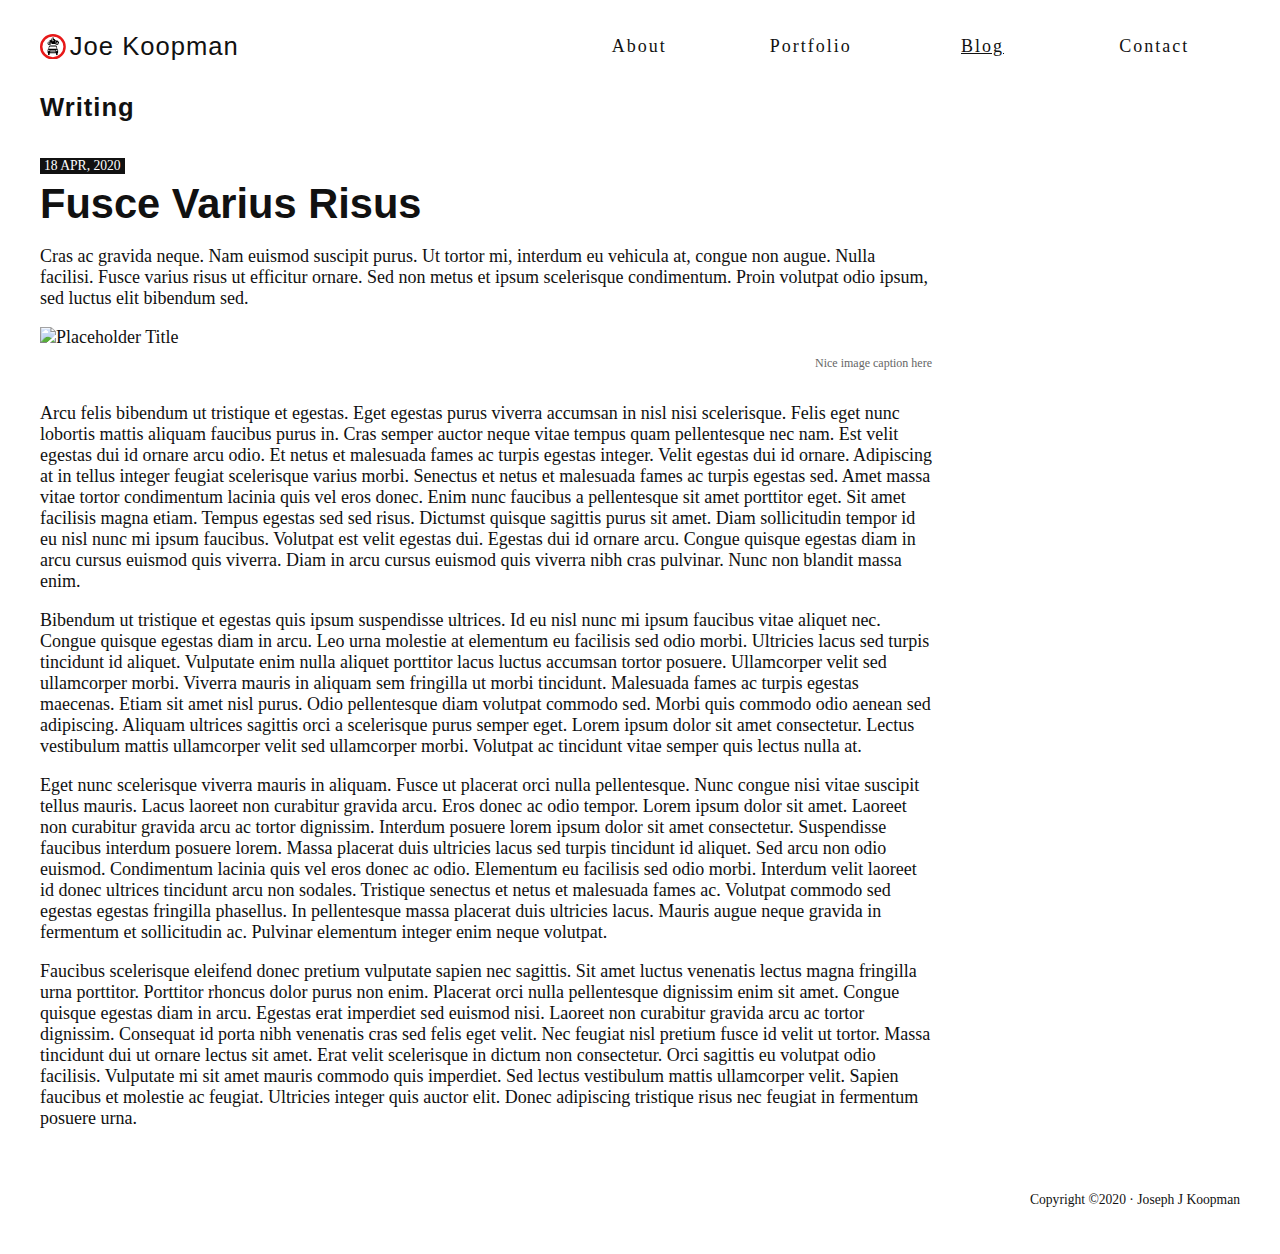
==== blog-single.html @ dcece996 "Contact, Blog and About" ====
<!DOCTYPE html>
<html>
<head>
	<meta name="keywords" content="design, html, css, frontend, developer, designer">
	<meta name="description" content="Personal Website of Joe Koopman">
	<title>Joe Koopman</title>
	<script src="https://cdnjs.cloudflare.com/ajax/libs/jquery/3.4.1/jquery.min.js" integrity="sha256-CSXorXvZcTkaix6Yvo6HppcZGetbYMGWSFlBw8HfCJo=" crossorigin="anonymous"></script> 
    <script src="js/main.js"></script>
	<link rel="stylesheet" type="text/css" href="css/grid.css">
	<link rel="stylesheet" type="text/css" href="css/style.css">
	<link href="https://fonts.googleapis.com/css2?family=Lato:wght@400;900&family=Merriweather&family=Merriweather+Sans:wght@400;700&display=swap" rel="stylesheet">
</head>

<body>

	<div id="wrapper">

	    <div id="masthead" class="grid">

			<div id="logo" class="width-9-12-m width-5-12">
				<a href="/" title="Joe Koopman">
					<svg xmlns:rdf="http://www.w3.org/1999/02/22-rdf-syntax-ns#" xmlns="http://www.w3.org/2000/svg" xmlns:cc="http://creativecommons.org/ns#" xmlns:dc="http://purl.org/dc/elements/1.1/" xmlns:svg="http://www.w3.org/2000/svg" id="svg689" viewBox="0 0 647.15 641.63" version="1.0">
					  <g id="g1005" fill-rule="evenodd" transform="translate(-55.208 -67.309)">
					    <path id="path693" d="m676.6 393.04a296.55 296.55 0 1 1 -593.1 0 296.55 296.55 0 1 1 593.1 0z" transform="matrix(.98802 0 0 .97872 3.289 3.4472)" stroke="#e71818" stroke-width="62.185" fill="#fff"/>
					    <path id="path1004" stroke-width="3pt" d="m310.47 522.81h133.87v6c-21.3 1.81-45.13 2.94-70.75 2.94-22.52 0-43.8-0.83-63.12-2.25v-6.69zm0-21.12h133.87v10.15h-133.87v-10.15zm63.12-20.88c25.62 0 49.45 1.14 70.75 2.94v7.25h-133.87v-7.94c19.32-1.41 40.6-2.25 63.12-2.25zm102.32-16.03c9.27 0 16.78 7.51 16.78 16.78s-7.51 16.82-16.78 16.82c-9.28-0.01-16.82-7.55-16.82-16.82s7.54-16.78 16.82-16.78zm-197.22 0c9.27 0 16.78 7.51 16.78 16.78s-7.51 16.82-16.78 16.82c-9.27-0.01-16.81-7.55-16.81-16.82s7.54-16.78 16.81-16.78zm74.97-86.4c5.58-0.02 13.36 0.07 23.75 0.28 42.78-0.84 35.86 0.62 54.5 0.62 4.7 0 9.95 0.92 14.03 2.13 4.08 1.2 8.38 3.09 11.47 5.25 3.08 2.15 7.49 5.8 8.71 10.87 0 0 6.13 23.83 6.6 31 0.2 3.21-1.24 5.07-1.63 5.75-0.76 1.35-2.1 2.73-3.75 3.53-2.22 1.03-2.64 1.06-5.5 1.38-2.12 0.26-4.99 0.4-7.28 0.4-9.54-0.74-41.05-2.07-77.03-2.71-36.25 0.66-70.45 2.46-80.03 3.21-9.13 0-16.52-6.62-14.91-14.4l6.03-28.16c1.1-5.1 5.64-8.72 8.72-10.87 3.09-2.16 7.39-4.05 11.47-5.25 4.08-1.21 9.33-2.13 14.03-2.13 14.12 0 13.39-0.86 30.82-0.9zm-46.88-20.22c-4.15 0-8.13 0.83-11.72 2.34s-6.82 3.7-9.53 6.41-5.64 5.71-6.41 9.53l-14.93 74.75c-10.3 0.84-18.38 9.29-18.38 19.81v57.53c0 8.04 4.73 14.91 11.53 18.09v41.97c4.21 6.25 11.36 10.35 19.44 10.35 8.89 0 16.55-4.99 20.5-12.28v-37.6c19.04 0.84 38.74 1.4 58.84 1.69v0.03c6.65 0.07 13.1 0.22 19.85 0.22h2.97c6.74 0 13.2-0.15 19.84-0.22v-0.06c20.11-0.29 39.8-0.82 58.84-1.66v37.6c3.96 7.29 11.62 12.28 20.5 12.28 8.09 0 15.24-4.07 19.44-10.32v-42c6.81-3.18 11.53-10.05 11.53-18.09v-57.53c0-10.52-8.07-18.97-18.37-19.81l-14.94-74.75c-0.76-3.82-3.69-6.82-6.4-9.53-2.72-2.71-5.94-4.9-9.54-6.41-3.59-1.51-7.56-2.34-11.72-2.34h-141.34zm172.81-89.16c14.87 0.49 26.79 12.61 26.79 27.59 0 15.3-12.36 27.72-27.66 27.72s-27.75-12.42-27.75-27.72c0-9.72 5.1-18.2 12.69-23.15l3.25 11.59c-2.94 2.99-4.75 7.04-4.75 11.56 0 9.14 7.42 16.57 16.56 16.57s16.5-7.43 16.5-16.57c0-7.66-5.24-14.05-12.31-15.93l-3.32-11.66zm-190.56-0.12c1.97 0 3.9 0.26 5.75 0.65l-7.69 10.72c-8.22 0.96-14.62 7.86-14.62 16.34 0 9.14 7.39 16.57 16.53 16.57s16.56-7.43 16.56-16.57c0-3.4-1.02-6.55-2.78-9.18l6.72-9.35c4.45 4.92 7.22 11.38 7.22 18.53 0 15.3-12.39 27.72-27.69 27.72s-27.72-12.42-27.72-27.72c0-15.29 12.42-27.71 27.72-27.71zm143.59-11.82l19.76 0.41 0.12 3.22c-8.72 5.27-14.55 14.16-18 26.97h-1.88v-30.6zm-44-37.34s1.27 4.04 4.07 6.84 6.6 6.63 7.87 6.38l-15.8 17.06-5.17 0.25-22.87-9.11 0.11-2.75 31.79-18.67zm-6.9-71.91c-9.67 0-17.77 7.68-17.94 18.35h3.88l0.09 15.35c0.38 4.33 5.73 7.42 10.22 8.14l0.54 0.76c-0.07 0.11-0.02 0.95-0.07 1.06-1.78 3.56-11.72 18.07-11.97 19.59-1.07 1.53-8.19 8.32-10.74 10.61-2.54 2.29-2.99 2.87-5.79 2.61-2.33-0.21-4.54 0.25-5.41-2.28l11.03-43.59c0.87-1.81-1.17-3.29-2.87-3-0.57 0.09-1.09 0.39-1.47 0.93l-12 18.88c-8.64 16.6-18.24 31.55-40.75 32.09l-10.78-0.12v18.69c7.43 0 14.46 1.69 20.84 4.53l-3.65 5.03c-4.94-1.9-10.24-3.1-15.85-3.1-24.43 0-44.28 19.82-44.28 44.25 0 24.44 19.85 44.28 44.28 44.29 24.44 0 44.25-19.85 44.25-44.29 0-12.71-5.44-24.08-14.03-32.15l3.37-4.66c10.11 9.4 16.54 22.69 16.54 37.56 0 0.89 0.18 2.41 0.31 3.78-0.01 0.18-0.06 0.36-0.06 0.54 0 8.37 6.51 15.16 14.75 15.72v0.09h85.75c7.48 13.87 21.96 23.4 38.81 23.41 24.43 0 44.22-19.85 44.22-44.29 0-0.18-0.03-0.35-0.03-0.53h10.4c0.03-0.69 0.1-1.36 0.1-2.06 0-22.16-13.99-40.98-33.6-48.31v-7.25c0-3.33-2.67-6-6-6l-44.63 0.25c-0.62-3.67-0.08-6.47-3.56-11.19-3.56-4.84-22.15-23.94-22.15-23.94s-1.26-1.26-4.31-4.06c-3.06-2.8-13.24-7.89-21.13-8.91-0.61-0.08-1.99-0.46-1.99-1.19l0.08-7.4c2.22-2.94 3.6-6.57 3.6-10.5 0-9.76-8.06-17.69-18-17.69z"/>
					  </g>
					  <metadata>
					    <rdf:RDF>
					      <cc:Work>
					        <dc:format>image/svg+xml</dc:format>
					        <dc:type rdf:resource="http://purl.org/dc/dcmitype/StillImage"/>
					        <cc:license rdf:resource="http://creativecommons.org/licenses/publicdomain/"/>
					        <dc:publisher>
					          <cc:Agent rdf:about="http://openclipart.org/">
					            <dc:title>Openclipart</dc:title>
					          </cc:Agent>
					        </dc:publisher>
					        <dc:title>Roadsign Evel_Knievel</dc:title>
					        <dc:date>2009-07-03T18:23:14</dc:date>
					        <dc:description>A roadsign by John Cliff. From OCAL 0.18 release.</dc:description>
					        <dc:source>http://openclipart.org/detail/26960/roadsign-evel_knievel-by-anonymous</dc:source>
					        <dc:creator>
					          <cc:Agent>
					            <dc:title>Anonymous</dc:title>
					          </cc:Agent>
					        </dc:creator>
					        <dc:subject>
					          <rdf:Bag>
					            <rdf:li>car</rdf:li>
					            <rdf:li>clip art</rdf:li>
					            <rdf:li>clipart</rdf:li>
					            <rdf:li>image</rdf:li>
					            <rdf:li>media</rdf:li>
					            <rdf:li>motorcycle</rdf:li>
					            <rdf:li>public domain</rdf:li>
					            <rdf:li>roadsign</rdf:li>
					            <rdf:li>sign</rdf:li>
					            <rdf:li>svg</rdf:li>
					          </rdf:Bag>
					        </dc:subject>
					      </cc:Work>
					      <cc:License rdf:about="http://creativecommons.org/licenses/publicdomain/">
					        <cc:permits rdf:resource="http://creativecommons.org/ns#Reproduction"/>
					        <cc:permits rdf:resource="http://creativecommons.org/ns#Distribution"/>
					        <cc:permits rdf:resource="http://creativecommons.org/ns#DerivativeWorks"/>
					      </cc:License>
					    </rdf:RDF>
					  </metadata>
					</svg>
					<h1>Joe Koopman</h1>
				</a>
			</div>

			<div id="nav-button" class="width-3-12-m width-12-12">
			  <div id="nav-button-holder">
			     <button class="hamburger hamburger--squeeze" type="button">
			          <span class="hamburger-box">
			             <span class="hamburger-inner"></span>
			          </span>
			      </button>
			  </div>
			</div>


		    <div id="nav" class="width-12-12-m width-7-12">
			    <ul>
			        <li><a href="about.html">About</a></li>
			        <li><a href="portfolio.html">Portfolio</a></li>
			        <li><a class="active" href="blog.html">Blog</a></li>
			        <li><a href="contact.html">Contact</a></li>
			    </ul> 
		    </div>


		</div>



		<div id="main" class="grid">

			<div id="writings" class="width-12-12-m width-12-12">

				<h3><a title="Blog" href="blog.html">Writing</a></h3>

				<div id="writings-holder" class="grid">

					<div class="width-12-12-m width-9-12 writing-item">
			            <div class="date-holder"><p class="date">18 APR, 2020</p></div>
			            <h2><a href="">Fusce Varius Risus</a></h2>
			            <p>Cras ac gravida neque. Nam euismod suscipit purus. Ut tortor mi, interdum eu vehicula at, congue non augue. Nulla facilisi. Fusce varius risus ut efficitur ornare. Sed non metus et ipsum scelerisque condimentum. Proin volutpat odio ipsum, sed luctus elit bibendum sed.<p>


			            <p>
			            	<img title="Placeholder Title" src="images/Boston.jpg" />
			            	<span class="caption">Nice image caption here</span>
			            </p>


			            <p>Arcu felis bibendum ut tristique et egestas. Eget egestas purus viverra accumsan in nisl nisi scelerisque. Felis eget nunc lobortis mattis aliquam faucibus purus in. Cras semper auctor neque vitae tempus quam pellentesque nec nam. Est velit egestas dui id ornare arcu odio. Et netus et malesuada fames ac turpis egestas integer. Velit egestas dui id ornare. Adipiscing at in tellus integer feugiat scelerisque varius morbi. Senectus et netus et malesuada fames ac turpis egestas sed. Amet massa vitae tortor condimentum lacinia quis vel eros donec. Enim nunc faucibus a pellentesque sit amet porttitor eget. Sit amet facilisis magna etiam. Tempus egestas sed sed risus. Dictumst quisque sagittis purus sit amet. Diam sollicitudin tempor id eu nisl nunc mi ipsum faucibus. Volutpat est velit egestas dui. Egestas dui id ornare arcu. Congue quisque egestas diam in arcu cursus euismod quis viverra. Diam in arcu cursus euismod quis viverra nibh cras pulvinar. Nunc non blandit massa enim.</p>

						<p>Bibendum ut tristique et egestas quis ipsum suspendisse ultrices. Id eu nisl nunc mi ipsum faucibus vitae aliquet nec. Congue quisque egestas diam in arcu. Leo urna molestie at elementum eu facilisis sed odio morbi. Ultricies lacus sed turpis tincidunt id aliquet. Vulputate enim nulla aliquet porttitor lacus luctus accumsan tortor posuere. Ullamcorper velit sed ullamcorper morbi. Viverra mauris in aliquam sem fringilla ut morbi tincidunt. Malesuada fames ac turpis egestas maecenas. Etiam sit amet nisl purus. Odio pellentesque diam volutpat commodo sed. Morbi quis commodo odio aenean sed adipiscing. Aliquam ultrices sagittis orci a scelerisque purus semper eget. Lorem ipsum dolor sit amet consectetur. Lectus vestibulum mattis ullamcorper velit sed ullamcorper morbi. Volutpat ac tincidunt vitae semper quis lectus nulla at.</p>

						<p>Eget nunc scelerisque viverra mauris in aliquam. Fusce ut placerat orci nulla pellentesque. Nunc congue nisi vitae suscipit tellus mauris. Lacus laoreet non curabitur gravida arcu. Eros donec ac odio tempor. Lorem ipsum dolor sit amet. Laoreet non curabitur gravida arcu ac tortor dignissim. Interdum posuere lorem ipsum dolor sit amet consectetur. Suspendisse faucibus interdum posuere lorem. Massa placerat duis ultricies lacus sed turpis tincidunt id aliquet. Sed arcu non odio euismod. Condimentum lacinia quis vel eros donec ac odio. Elementum eu facilisis sed odio morbi. Interdum velit laoreet id donec ultrices tincidunt arcu non sodales. Tristique senectus et netus et malesuada fames ac. Volutpat commodo sed egestas egestas fringilla phasellus. In pellentesque massa placerat duis ultricies lacus. Mauris augue neque gravida in fermentum et sollicitudin ac. Pulvinar elementum integer enim neque volutpat.</p>

						<p>Faucibus scelerisque eleifend donec pretium vulputate sapien nec sagittis. Sit amet luctus venenatis lectus magna fringilla urna porttitor. Porttitor rhoncus dolor purus non enim. Placerat orci nulla pellentesque dignissim enim sit amet. Congue quisque egestas diam in arcu. Egestas erat imperdiet sed euismod nisi. Laoreet non curabitur gravida arcu ac tortor dignissim. Consequat id porta nibh venenatis cras sed felis eget velit. Nec feugiat nisl pretium fusce id velit ut tortor. Massa tincidunt dui ut ornare lectus sit amet. Erat velit scelerisque in dictum non consectetur. Orci sagittis eu volutpat odio facilisis. Vulputate mi sit amet mauris commodo quis imperdiet. Sed lectus vestibulum mattis ullamcorper velit. Sapien faucibus et molestie ac feugiat. Ultricies integer quis auctor elit. Donec adipiscing tristique risus nec feugiat in fermentum posuere urna.</p>


			        </div>


          		</div>

          	</div>


		</div>

		<div id="footer" class="grid">
		    <div class="width-12-12-m width-12-12">
		      <p>Copyright ©2020 · Joseph J Koopman</p>
		    </div>
        </div>

	</div>

</body>
</html>
---- css/grid.css ----
/* G R I D */

.grid {
  display: grid;
  grid-template-columns: repeat(12, 1fr);
  position: relative;
  grid-gap: 2rem;
}

/* H E I G H T */

.height-2 {
  grid-row: span 2;
}

.height-3 {
  grid-row: span 3;
}

/* M O B I L E */

.width-1-12-m {
  grid-column: span 1;
}

.width-2-12-m {
  grid-column: span 2;
}

.width-3-12-m {
  grid-column: span 3;
}

.width-4-12-m {
  grid-column: span 4;
}

.width-5-12-m {
  grid-column: span 5;
}

.width-6-12-m {
  grid-column: span 6;
}

.width-7-12-m {
  grid-column: span 7;
}

.width-8-12-m {
  grid-column: span 8;
}

.width-9-12-m {
  grid-column: span 9;
}

.width-10-12-m {
  grid-column: span 10;
}

.width-11-12-m {
  grid-column: span 11;
}

.width-12-12-m {
  grid-column: span 12;
}

/* D E S K T O P / L A P T O P */

@media (min-width: 700px) {

  .width-1-12 {
    grid-column: span 1;
  }

  .width-2-12 {
    grid-column: span 2;
  }

  .width-3-12 {
    grid-column: span 3;
  }

  .width-4-12 {
    grid-column: span 4;
  }

  .width-5-12 {
    grid-column: span 5;
  }

  .width-6-12 {
    grid-column: span 6;
  }

  .width-7-12 {
    grid-column: span 7;
  }

  .width-8-12 {
    grid-column: span 8;
  }

  .width-9-12 {
    grid-column: span 9;
  }

  .width-10-12 {
    grid-column: span 10;
  }

  .width-11-12 {
    grid-column: span 11;
  }

  .width-12-12 {
    grid-column: span 12;
  }

}
---- css/style.css ----
/* vars */
:root {
  --background-color: #fff;
  --body-color: #111;
}


body {
  background-color: var(---background-color);
  color: var(--body-color);
  font-family: 'Suez One', serif, monospace;
}

/*GENERAL*/

h1, h2, h3, h4 {
  margin: 0;
  font-family: 'Suez One', sans-serif;
}

h1 {
  font-size: 4.2rem
}

h2 {
  font-size: 2.6rem;
}

h3 {
  font-size: 1.6rem;
}

h4 {
  font-size: 1rem;
}

#wrapper {
  margin: 2rem auto;
  max-width: 1220px;
  padding: 0 2rem;
}

/*MASTHEAD*/

#masthead, #main {
  margin-bottom: 2rem;
}

.grid div {
  /*background-color:rgba(0,0,0,0.04);*/
}

#logo a {
  color: var(--body-color);
  text-decoration: none;
  display: flex;
  width: 100%;
  height: 100%;
  align-items: center;
}

#logo h1 {
  letter-spacing: 1px;
  font-weight: 400;
  font-size: 1.6rem;
}

#logo svg {
  margin-right: .25rem;
  height: 1.6rem;
  width: auto;
}

/*NAV*/

#nav a { 
color: var(--body-color); 
font-weight: 300; 
letter-spacing: 2px; 
text-decoration-color: transparent; 
display: inline-block; 
width: 100%; 
text-align: center; 
transition: text-decoration-color .3s ease-in-out;
}

#nav a:hover, #nav a.active { 
  text-decoration-color: var(--body-color); 
}

#nav.active {
  display: block;
}

#nav ul { 
  list-style: none; 
  margin: 0; 
  padding: 0; 
  display: flex; 
  flex-wrap: wrap;
  width: 100%;
  height: 100%;
  align-items: center;
}

#nav li {
  flex: 3; 
}

#nav-button {
  display: none;
} 

#nav-button-holder {
  justify-content: flex-end;
  display: flex; 
  width: 100%;
  height: 100%;
  align-items: center;
}

/*HAMBURGER*/

.hamburger {
  height: 24px;
  padding: 0;
  display: inline-block;
  cursor: pointer;
  transition-property: opacity, filter;
  transition-duration: 0.15s;
  transition-timing-function: linear;
  font: inherit;
  color: inherit;
  text-transform: none;
  background-color: transparent;
  border: 0;
  margin: 0;
  overflow: visible; }
  .hamburger.is-active .hamburger-inner,
  .hamburger.is-active .hamburger-inner::before,
  .hamburger.is-active .hamburger-inner::after {
    background-color: var(--body-color); }

.hamburger-box {
  width: 24px;
  height: 24px;
  display: inline-block;
  position: relative; }

.hamburger-inner {
  display: block;
  top: 50%;
  margin-top: 0px; }
  .hamburger-inner, .hamburger-inner::before, .hamburger-inner::after {
    width: 24px;
    height: 2px;
    background-color: var(--body-color);
    border-radius: 0px;
    position: absolute;
    transition-property: transform;
    transition-duration: 0.15s;
    transition-timing-function: ease; }
  .hamburger-inner::before, .hamburger-inner::after {
    content: "";
    display: block; }
  .hamburger-inner::before {
    top: -8px; }
  .hamburger-inner::after {
    bottom: -8px; }

.hamburger--squeeze .hamburger-inner {
  transition-duration: 0.075s;
  transition-timing-function: cubic-bezier(0.55, 0.055, 0.675, 0.19); }
  .hamburger--squeeze .hamburger-inner::before {
    transition: top 0.075s 0.12s ease, opacity 0.075s ease; }
  .hamburger--squeeze .hamburger-inner::after {
    transition: bottom 0.075s 0.12s ease, transform 0.075s cubic-bezier(0.55, 0.055, 0.675, 0.19); }

.hamburger--squeeze.is-active .hamburger-inner {
  transform: rotate(45deg);
  transition-delay: 0.12s;
  transition-timing-function: cubic-bezier(0.215, 0.61, 0.355, 1); }
  .hamburger--squeeze.is-active .hamburger-inner::before {
    top: 0;
    opacity: 0;
    transition: top 0.075s ease, opacity 0.075s 0.12s ease; }
  .hamburger--squeeze.is-active .hamburger-inner::after {
    bottom: 0;
    transform: rotate(-90deg);
    transition: bottom 0.075s ease, transform 0.075s 0.12s cubic-bezier(0.215, 0.61, 0.355, 1); }



/*HOMEPAGE*/

#intro {
  display: flex;
  align-items: center;
  height: 70vh;
}

#work h3, #writings h3, #portfolio h3 {
  letter-spacing: 1px;
  margin-bottom: 2rem;
}

#work h3 a, #writings h3 a, #portfolio h3 a {
  color: var(--body-color);
  text-decoration: none;
}

.work-item {
  overflow: hidden;
  height: 0;
  position: relative;
  width: 100%; 
  padding-top: calc((1 / 1) * 100%);
  background-color: var(--body-color);
}

.work-item .inner {
  text-decoration: none;
  position: absolute;
  z-index: 2;
  display: flex;
  align-items: flex-end;
  top: 0;
  left: 0;
  width: 100%;
  height: 100%;
}

.work-item .inner .work-inside {
  transition: opacity .3s ease-in-out;
  opacity: 0;
  color: #fff;
  padding: 2rem;
  width: 100%;
  background-color:rgba(0,0,0,0.6);
  text-align: right;
}

.work-item .inner:hover .work-inside {
  opacity: 1;
}

.work-item img {
  display: block;
  position: absolute;
  z-index: -1;
  top: 0;
  left: 0;
  width: 100%;
  height: 100%;
}

.writing-item .date-holder {
  margin-bottom: .25em;
}

.writing-item img {
  display: block;
  width: 100%;
  height: auto;
}

.writing-item .caption {
  font-size: .75rem;
  color: #666666;
  width: 100%;
  margin-top: .5rem;
  margin-bottom: 2rem;
  display: block;

  text-align: right;
}

.writing-item .date {
  margin: 0;
  font-size: .85rem;
  padding: 0 4px;
  color: var(--background-color);
  display: inline-block;
  background-color: var(--body-color);
}

.writing-item h2 a {
  color: var(--body-color);
  text-decoration-color: transparent; 
  transition: text-decoration-color .3s ease-in-out;
}

.writing-item h2 a:hover {
  color: var(--body-color);
  text-decoration-color: var(--body-color); 
}

.writing-item p a {
  color: var(--body-color);
  text-decoration-color: var(--body-color); 
}

/*PORTFOLIO + WRITING*/

#portfolio #writings {
  margin-top: 2rem;
  margin-bottom: 2rem;
}

#portfolio .work-item {
  padding-top: calc((9/16) * 100%);
}

#portfolio .work-item .inner .work-inside {
  opacity: 1;
}

#portfolio p a {
  color: var(--body-color);
  text-decoration-color: var(--body-color);
  transition: text-decoration-color .3s ease-in-out;
}

#portfolio p a:hover {
  text-decoration-color: transparent;
}



/*FOOTER*/

#footer {
  text-align: right;
  font-size: .85rem;
}



/*RESPONSIVE FEATURES*/

/* for variable type sizing */

@media screen and (min-width: 320px) {
  body {
    font-size: calc(12px + 4 * ((100vw - 320px) / 960));
  }
}

@media all and (max-width: 699px) { 
  #nav-button {
    display: block;
  }
  #nav {
    border-bottom: 1px solid var(--body-color);
    display: none;
  }
  #nav li { 
    width: 100%; 
    flex-basis: 100%;
    margin-bottom: 1rem;
  } 
  #intro-holder h1 {
    font-size: 3.2rem;
  }

  .work-item .inner .work-inside {
    opacity: 1;
  }

}

@media all and (min-width: 700px) {

  #intro {
    height: 70vh;
  }

  #intro-holder {
    padding: 0 5em;
  }

}

body {
  font-size: 18px;
}
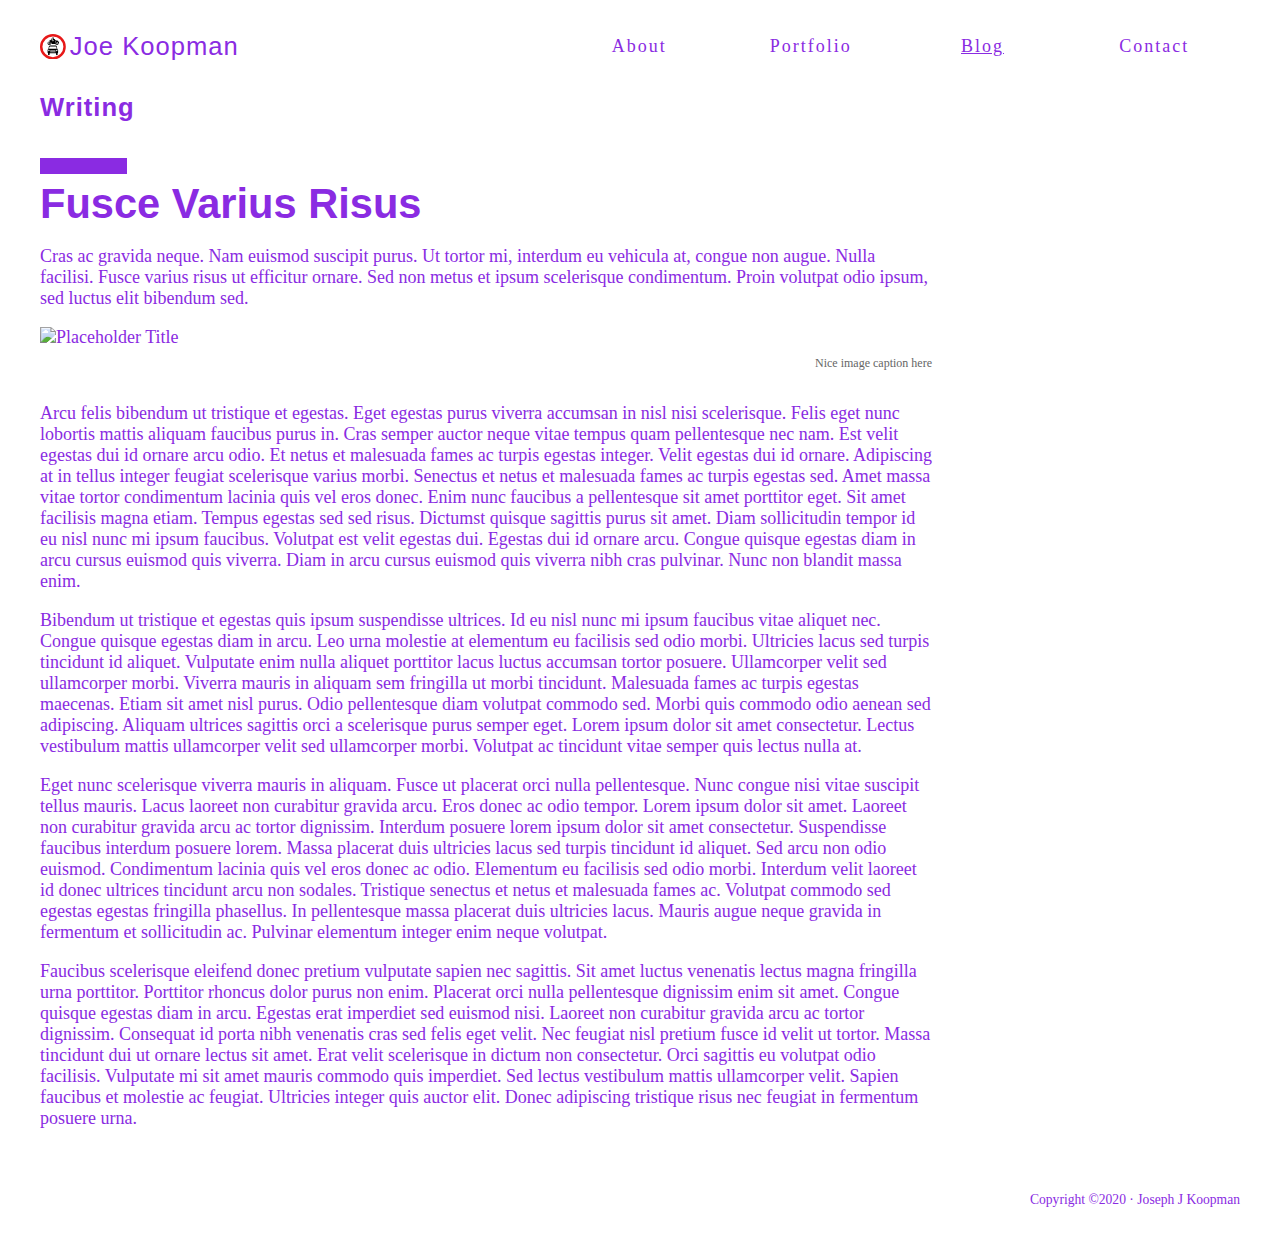
==== commit 5d9a73ab: "Small Edits" ====
--- a/blog-single.html
+++ b/blog-single.html
@@ -105,7 +105,7 @@
 				<div id="writings-holder" class="grid">
 
 					<div class="width-12-12-m width-9-12 writing-item">
-			            <div class="date-holder"><p class="date">18 APR, 2020</p></div>
+			            <div class="date-holder"><p class="date">01 JULY 2020</p></div>
 			            <h2><a href="">Fusce Varius Risus</a></h2>
 			            <p>Cras ac gravida neque. Nam euismod suscipit purus. Ut tortor mi, interdum eu vehicula at, congue non augue. Nulla facilisi. Fusce varius risus ut efficitur ornare. Sed non metus et ipsum scelerisque condimentum. Proin volutpat odio ipsum, sed luctus elit bibendum sed.<p>
 
--- a/css/style.css
+++ b/css/style.css
@@ -1,7 +1,7 @@
 /* vars */
 :root {
-  --background-color: #fff;
-  --body-color: #111;
+  --background-color: #8A2BE2;
+  --body-color: #8A2BE2;
 }
 
 
